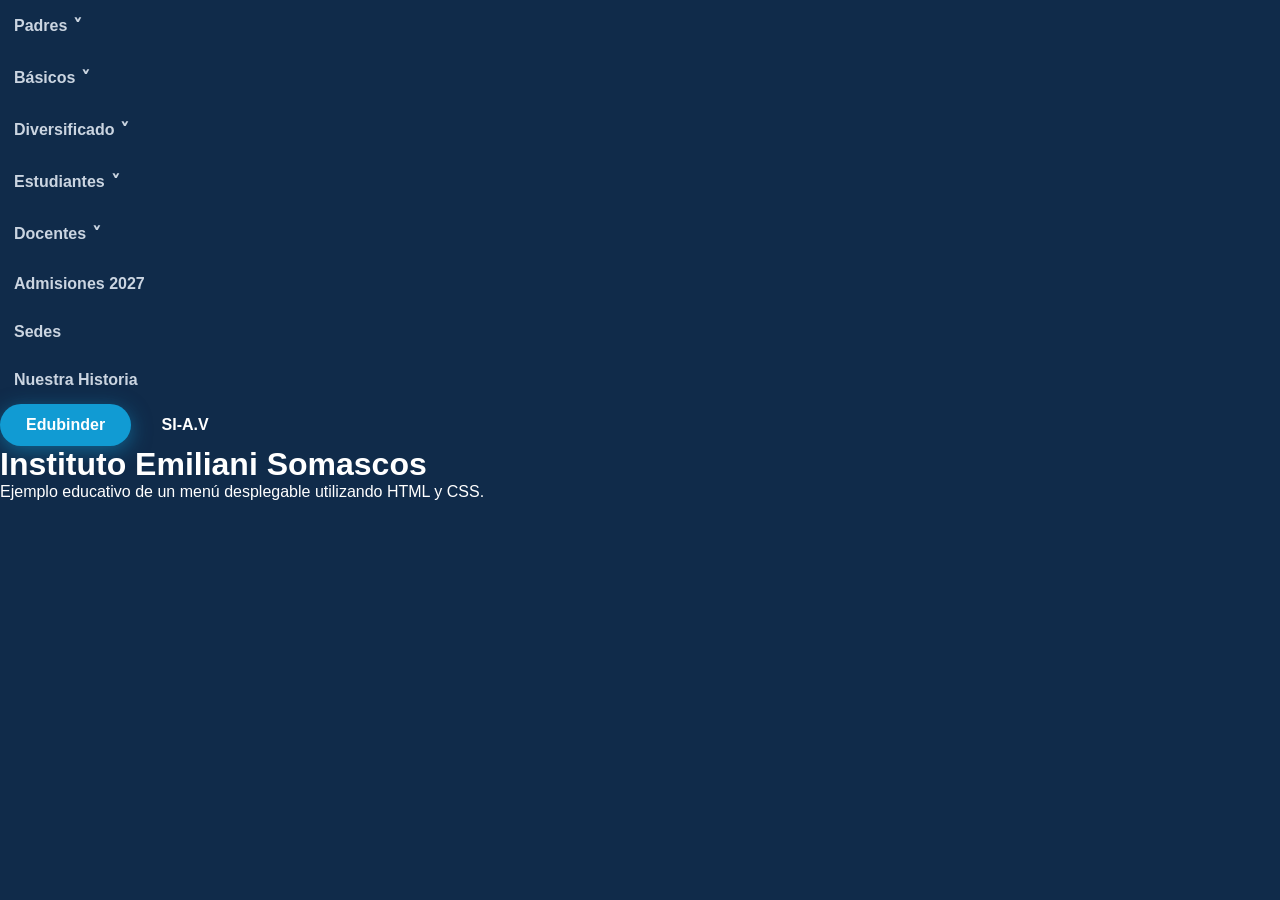
==== MenuEmilianiSomascos/index.html @ 748a53a8 "Add files via upload" ====
<!DOCTYPE html>
<html lang="es">

<head>
    <meta charset="UTF-8">
    <meta name="viewport" content="width=device-width, initial-scale=1.0">
    <title> MenuEmiliani </title>
    <link rel="stylesheet" href="estilos.css">
</head>

<body>

    <!-- Menu Principal de la pagina - DJDLA -->
    <!-- La etiqueta nav identifica una zona de navegación - DJDLA -->
    <nav class="MenuPrincipal">

        <!-- Opcion Padres - DJDLA -->
        <!-- Tiene un menú desplegable - DJDLA -->
        <div class="Menu-Item">

            <!-- Enlace Principal - DJDLA -->
            <a href="#" class="Menu-Link">
                Padres

                <span class="Flecha">˅</span>
            </a>

            <div class="Submenu">
                <a href="#">Pre Básico</a>

                <a href="#">Pre Bachillerato</a>

                <a href="#">Inscripciones</a>

                <a href="#">Primaria</a>
            </div>
        </div>

        <div class="Menu-Item">

            <a href="#" class="Menu-Link">
                Básicos
                <span class="Flecha">˅</span>
            </a>

            <!-- SubMenú - DJDLA -->
            <div class="Submenu">
                <a href="#">Proyecto Educativo</a>

                <a href="#">Útiles y Uniformes</a>

                <a href="#">Circulares</a>

                <a href="#">Reuniones</a>
            </div>
        </div>

        <!-- Opción Diversificado - DJDLA -->
        <div class="Menu-Item">
            <a href="#" class="Menu-Link">
                Diversificado
                <span class="Flecha">˅</span>
            </a>

            <!-- Submenú - DJDLA-->
            <div class="Submenu">
                <a href="#">Proyecto Educativo</a>

                <a href="#">Circulares</a>

                <a href="#">Reuniones</a>
            </div>
        </div>

        <!-- Opción Estudiantes - DJDLA -->
        <div class="Menu-Item">
            <a href="#" class="Menu-Link">
                Estudiantes
                <span class="Flecha">˅</span>
            </a>

            <!-- Submenú - DJDLA -->
            <div class="Submenu">
                <a href="#">Permisos</a>

                <a href="#">Prácticas Supervisadas</a>
            </div>
        </div>

        <!-- Opción Docentes - DJDLA -->
        <div class="Menu-Item">
            <a href="#" class="Menu-Link">
                Docentes
                <span class="Flecha">˅</span>
            </a>


            <!-- Submenú - DJDLA -->
            <div class="Submenu">
                <a href="#">Jornada Diaria</a>

                <a href="#">Plan Fin de Semana</a>
            </div>
        </div>

        <!-- Enlaces Normales - DJDLA -->
        <!-- No tienen submenús - DJDLA-->
        <div class="Menu-Item">
            <!-- Enlace de admisiones - DJDLA -->
            <a href="#" class="Menu-Link">
                Admisiones 2027
            </a>
        </div>

        <div class="Menu-Item">
            <!-- Enlace de sedes - DJDLA -->
            <a href="#" class="Menu-Link">
                Sedes
            </a>
        </div>

        <div class="Menu-Item">

            <!-- Enlace de historia - DJDLA -->
            <a href="#" class="Menu-Link">
                Nuestra Historia
            </a>
        </div>

        <!-- Botón Edubinder - DJDLA -->
        <!-- Tiene un diseño diferente - DJDLA -->
        <a href="#" class="Boton Edubinder">
            Edubinder
        </a>

        <!-- Botón SI - A.V - DJDLA -->
        <!-- Tiene color verde - DJDLA -->
        <a href="#" class="Boton siav">
            SI-A.V
        </a>
    </nav>

    <!-- Contenido de Ejemplo - DJDLA -->
    <!-- Solo permite observar el menú sobre una página - DJDLA -->

    <main class="contenido">
        <!-- Titulo Principal - DJDLA -->
        <h1> Instituto Emiliani Somascos </h1>

        <!-- Texto Demostrativo - DJDLA -->
        <p> Ejemplo educativo de un menú desplegable utilizando HTML y CSS.</p>

    </main>
</body>

</html>
---- MenuEmilianiSomascos/estilos.css ----
/* Configuracion General - DJDLA */

/* El selector * afecta a todos los elementos de la página - DJDLA  */
* {
    /* Incluye padding y border dentro del tamaño del elemento - DJDLA */
    box-sizing: border-box;

    /* Elimina los márgenes predeterminados - DJDLA */
    margin: 0;

    /* Elimina los rellenos predeterminados - DJDLA */
    padding: 0;
}

/* Configuración general del cuerpo de la página - DJDLA */
body {
    /* Define el tipo de letra - DJDLA */
    font-family: Arial, Helvetica, sans-serif;

    /* Color de fondo de la página - DJDLA */
    background-color: #102b4a;

    /* Color predeterminado del texto - DJDLA */
    color: white;
}

/* Menu Principal - DJDLA */

.Menu-Principal {
    /* Coloca los elementos horizontalmente - DJDLA */
    display: flex;

    /* Centra verticalmente los elementos  - DJDLA */
    align-items: center;

    /* Centra horizontalmente todo el menú - DJDLA */
    justify-content: center;

    /* Espacio entre cada elemento - DJDLA */
    gap: 8px;

    /* Espacio interior del menú - DJDLA */
    padding: 10px 25px;

    /* Color azul oscuro del menú - DJDLA */
    background-color: #0d2948;

    /* Permite que los submenus aparezcan sobre otros elementos - DJDLA */
    position: relative;

    /* Define prioridad visual  DJDLA */
    z-index: 1000;
}

/* Cada elemento del menú - DJDLA */
.Menu-Item {
    /* Sirve como referencia para posicionar el submenú - DJDLA */
    position: relative;
}

/* Enlaces principales - DJDLA */

.Menu-Link {
    /* Permite trabajar correctamente padding y dimensiones - DJDLA */
    display: flex;

    /* Alinea texto y flecha verticalmente - DJDLA */
    align-items: center;

    /* Espacio entre texto y flecha - DJDLA */
    gap: 6px;

    /* Espacio interior - DJDLA */
    padding: 15px 14px;

    /* Color gris claro - DJDLA */
    color: #cbd5e1;

    /* Elimina el subrayado de los enlaces - DJDLA */
    text-decoration: none;

    /* Coloca el texto en negrita - DJDLA */
    font-weight: bold;

    /* Tamaño del texto - DJDLA */
    font-size: 16px;

    /* Redondea las esquinas - DJDLA */
    border-radius: 8px;

    /* Hace suaves los cambios visuales - DJDLA */
    transition: all 0.3s ease;
}

/* Efecto hover del menú principal - DJDLA */
/* Se ejecuta cuando colocamos el cursor sobre un enlace - DJDLA */
.Menu-Link:Hover {
    /* Cambia el texto a blanco - DJDLA */
    color: white;

    /* Agrega un fondo ligeramente transparente - DJDLA */
    background-color: rgba(255, 255, 255, 0.08);

    /* Mueve ligeramente el elemento hacia arriba - DJDLA */
    transform: translateY(-2px);
}

/* Flechas - DJDLA */
.Flecha {
    /*  Tamaño de la flecha - DJDLA */
    font-size: 18px;

    /* Hace suave la animación - DJDLA */
    transition: transform 0.3s ease;
}

/* Al pasar sobre el elemento gira la flecha - DJDLA */
.Menu-Item:Hover .Flecha {
    /* Gira la flecha 180 grados - DJDLA */
    transform: rotate(180deg);
}

/* SubMenú Desplegable - DJDLA */
.Submenu {
    /* Coloca el submenú independientemente - DJDLA */
    position: absolute;

    /* Aparece debajo del elemento principal - DJDLA */
    top: 100%;

    /* Se alinea con el lado izquierdo - DJDLA */
    left: 0;

    /* Ancho minimo - DJDLA */
    min-width: 250px;

    /* Fondo blanco - DJDLA */
    background-color: white;

    /* Espacio interior - DJDLA */
    padding: 10px;

    /* Redondea las esquinas - DJDLA */
    border-radius: 18px;

    /* Agrega sombra - DJDLA */
    box-shadow: 0 15px 35px rgba(0, 0, 0, 0.25);

    /* Oculta visualmente el submenú - DJDLA */
    /* Opacity 0 significa completamente transparente - DJDLA */

    opacity: 0;

    /* Visibility hiden impide interactuar con el menú mientras está oculto - DJDLA */
    visibility: hidden;

    /* Desplaza inicialmente el menú 15 pixeles hacia abajo - DJDLA */
    transform: translateY(15px);

    /* Hace suaves las animaciones - DJDLA */
    transition: all 0.3s ease;
}

/* Mostrar el submenú - DJDLA */
/* Cuando el mouse está sobre .Menu-Item, modificamos el .Submenu que está dentro - DJDLA */
.Menu-Item:Hover .Submenu {
    /* Hace visible el submenú - DJDLA */
    opacity: 1;

    /* Permite interactuar con el - DJDLA */
    visibility: visible;

    /* Regresa a su posición original - DJDLA */
    transform: translateX(0); 
}

/* Enlaces del submenú - DJDLA */
.Submenu a {
    /*Cada enlace ocupa una línea completa - DJDLA */
    display: block;

    /* Espascio interno - DJDLA */
    padding: 13px 18px;

    /* Color oscuro del texto - DJDLA */
    color: #253247;

    /* Elimina subrayado - DJDLA */
    text-decoration: none;

    /* Tamaño de letra - DJDLA */
    font-size: 16px;

    /* Redondea cada opción - DJDLA */
    border-radius: 10px;

    /* Separa ligeramente las opciones - DJDLA */
    margin: 2px 0;

    /* Suaviza el efecto hover - DJDLA */
    transition: all 0.25s ease;
}

/* Efecto en las opciones del submenú - DJDLA */
.Submenu a:Hover {
    /* Fondo azul muy claro - DJDLA */
    background-color: #eaf2ff;

    /* Texto azul - DJDLA */
    color: #1455d9;

    /* Mueve ligeramente el texto hacia la derecha */
    transform: translateX(5px);
}

/* Botones generales - DJDLA */
.Boton {
    /* Permite controlar correctamente el padding - DJDLA */
    display: inline-block;

    /* Espacio interior - DJDLA */
    padding: 12px 26px;

    /* Texto blanco - DJDLA */
    color: white;

    /* Elimina subrayado - DJDLA */
    text-decoration: none;

    /* Texto en negrita - DJDLA */
    font-weight: bold;

    /* Bordes completamente redondeados - DJDLA */
    border-radius: 30px;

    /* Evita que el texto se divida - DJDLA */
    white-space: nowrap;

    /* Suaviza las animaciones - DJDLA */
    transition: all 0.3s ease;
}

/* Botón Edubinder - DJDLA */
.Edubinder {
    /* Fondo azul - DJDLA */
    background-color: #119bd3;

    /* Sombra azul - DJDLA */
    box-shadow: 0 5px 20px rgba(17, 155, 211, 0.50);
}

/* Botón SI-A.V - DJDLA */
.Siav {
    /* Fondo verde - DJDLA */
    background-color: #14b85a;

    /* Sombra verde - DJDLA */
    box-shadow: 0 8px 25px rgba(20, 184, 90, 0.50);
}

/* Contenido de ejemplo - DJDLA */

.Contenido {
    /* Espacio interno - DJDLA */
    padding: 100px 30px;

    /* Centra el contenido - DJDLA */
    text-align: center;
}

/* Titulo - DJDLA */
.Contenido h1 {
    /* Tamaño grande - DJDLA */
    font-size: 45px;

    /* Espacio debajo - DJDLA */
    margin-bottom: 20px;
}

/* Párrafo - DJDLA */
.Contenido p {
    /* Tamaño del texto */
    font-size: 18px;

    /* Color gris claro - DJDLA */
    color: #cbd5e1;
}

/* Diseño Responsive - DJDLA */
/* Estas reglas se ejecutarán cuando la pantalla tenga 1100px o menos - DJDLA */
@media (max-width: 1100px) {
    .Menu-Principal {
        /* Permite pasar elementos a otra línea - DJDLA */
        flex-wrap: wrap;

    }
}

/* Configuración para tablets y celulares - DJDLA */
@media(max-width: 768px) {
    .Menu-Principal {
        /* Cambia de horizontal a vertical - DJDLA */
        flex-direction: column;

        /* Estira los elementos - DJDLA */
        align-items: stretch;
    }

    .Menu-Link {
        /* Distribuye texto y flecha - DJDLA */
        justify-content: space-between;
    }

    .Submenu {
        /* En celular deja de ser flotante - DJDLA */
        position: static;
        /* Oculto inicialmente - DJDLA */
        display: none;

        /* Restablecemos las propiedades utilizadas para la version de escritorio - DJDLA */
        opacity: 1;

        visibility: visible;

        transform: none;

        /* Reduce el redondeado - DJDLA */
        border-radius: 10px;
    }

    /* Al tocar/pasar sobre el elemento, aparece el submenú - DJDLA */
    .Menu-Item:Hover .Submenu {
        /* Muestra el submenú - DJDLA */
        display: block;
    }

    .Boton {
        /* Centra el texto de los botones - DJDLA */
        text-align: center;
    }
}
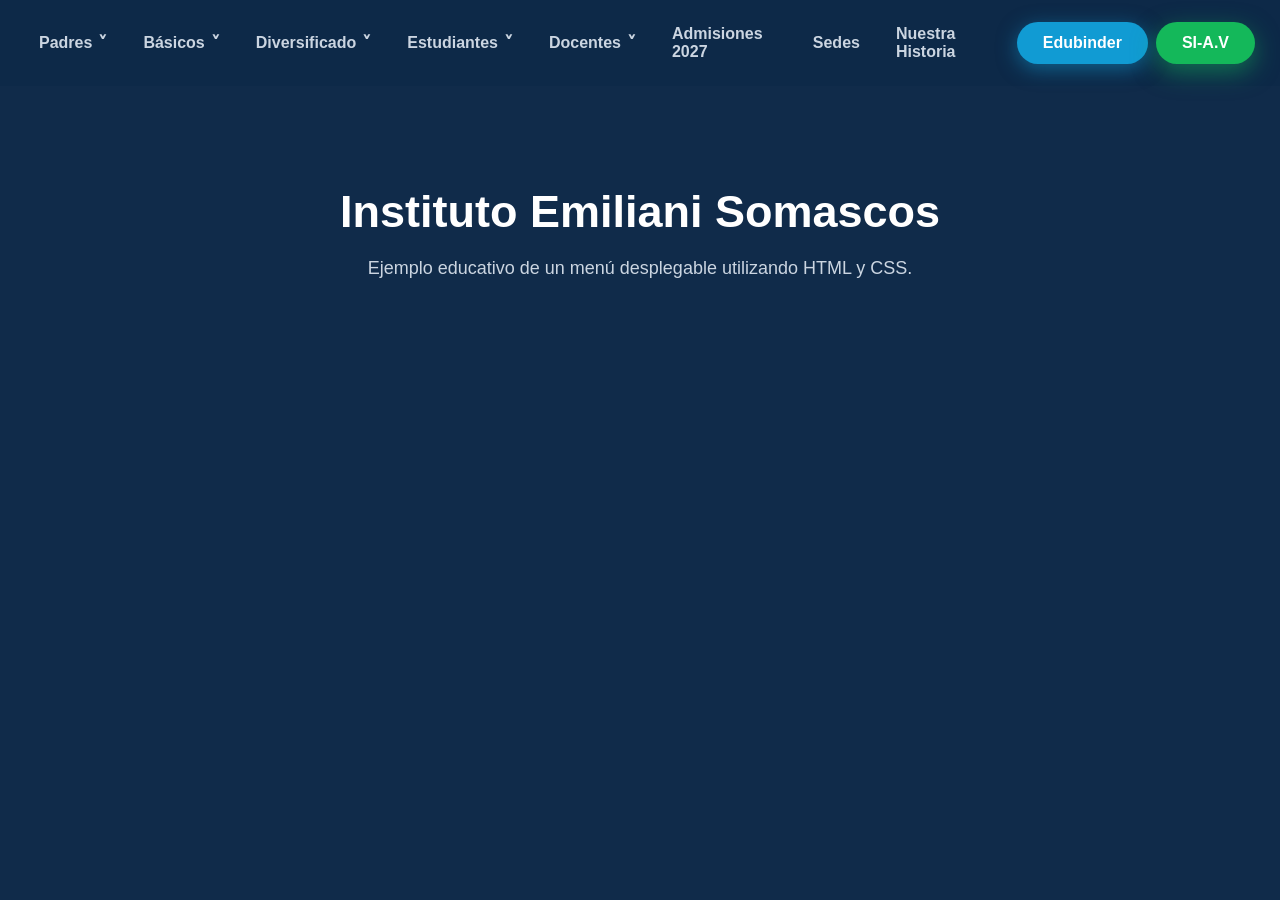
==== commit 641f6546: "Add files via upload" ====
--- a/MenuEmilianiSomascos/index.html
+++ b/MenuEmilianiSomascos/index.html
@@ -1,4 +1,5 @@
 <!DOCTYPE html>
+
 <html lang="es">
 
 <head>
@@ -10,147 +11,148 @@
 
 <body>
 
-    <!-- Menu Principal de la pagina - DJDLA -->
-    <!-- La etiqueta nav identifica una zona de navegación - DJDLA -->
-    <nav class="MenuPrincipal">
+<!-- Menu Principal de la pagina - DJDLA -->
+<!-- La etiqueta nav identifica una zona de navegación - DJDLA -->
+<nav class="Menu-Principal">
 
-        <!-- Opcion Padres - DJDLA -->
-        <!-- Tiene un menú desplegable - DJDLA -->
-        <div class="Menu-Item">
+    <!-- Opcion Padres - DJDLA -->
+    <!-- Tiene un menú desplegable - DJDLA -->
+    <div class="Menu-Item">
 
-            <!-- Enlace Principal - DJDLA -->
-            <a href="#" class="Menu-Link">
-                Padres
+        <!-- Enlace Principal - DJDLA -->
+        <a href="#" class="Menu-Link">
+            Padres
 
-                <span class="Flecha">˅</span>
-            </a>
+            <span class="Flecha">˅</span>
+        </a>
 
-            <div class="Submenu">
-                <a href="#">Pre Básico</a>
+        <div class="Submenu">
+            <a href="#">Pre Básico</a>
 
-                <a href="#">Pre Bachillerato</a>
+            <a href="#">Pre Bachillerato</a>
 
-                <a href="#">Inscripciones</a>
+            <a href="#">Inscripciones</a>
 
-                <a href="#">Primaria</a>
-            </div>
+            <a href="#">Primaria</a>
         </div>
+    </div>
 
-        <div class="Menu-Item">
+    <div class="Menu-Item">
 
-            <a href="#" class="Menu-Link">
-                Básicos
-                <span class="Flecha">˅</span>
-            </a>
+        <a href="#" class="Menu-Link">
+            Básicos
+            <span class="Flecha">˅</span>
+        </a>
 
-            <!-- SubMenú - DJDLA -->
-            <div class="Submenu">
-                <a href="#">Proyecto Educativo</a>
+        <!-- SubMenú - DJDLA -->
+        <div class="Submenu">
+            <a href="#">Proyecto Educativo</a>
 
-                <a href="#">Útiles y Uniformes</a>
+            <a href="#">Útiles y Uniformes</a>
 
-                <a href="#">Circulares</a>
+            <a href="#">Circulares</a>
 
-                <a href="#">Reuniones</a>
-            </div>
+            <a href="#">Reuniones</a>
         </div>
+    </div>
 
-        <!-- Opción Diversificado - DJDLA -->
-        <div class="Menu-Item">
-            <a href="#" class="Menu-Link">
-                Diversificado
-                <span class="Flecha">˅</span>
-            </a>
+    <!-- Opción Diversificado - DJDLA -->
+    <div class="Menu-Item">
+        <a href="#" class="Menu-Link">
+            Diversificado
+            <span class="Flecha">˅</span>
+        </a>
 
-            <!-- Submenú - DJDLA-->
-            <div class="Submenu">
-                <a href="#">Proyecto Educativo</a>
+        <!-- Submenú - DJDLA-->
+        <div class="Submenu">
+            <a href="#">Proyecto Educativo</a>
 
-                <a href="#">Circulares</a>
+            <a href="#">Circulares</a>
 
-                <a href="#">Reuniones</a>
-            </div>
+            <a href="#">Reuniones</a>
         </div>
+    </div>
 
-        <!-- Opción Estudiantes - DJDLA -->
-        <div class="Menu-Item">
-            <a href="#" class="Menu-Link">
-                Estudiantes
-                <span class="Flecha">˅</span>
-            </a>
+    <!-- Opción Estudiantes - DJDLA -->
+    <div class="Menu-Item">
+        <a href="#" class="Menu-Link">
+            Estudiantes
+            <span class="Flecha">˅</span>
+        </a>
 
-            <!-- Submenú - DJDLA -->
-            <div class="Submenu">
-                <a href="#">Permisos</a>
+        <!-- Submenú - DJDLA -->
+        <div class="Submenu">
+            <a href="#">Permisos</a>
 
-                <a href="#">Prácticas Supervisadas</a>
-            </div>
+            <a href="#">Prácticas Supervisadas</a>
         </div>
+    </div>
 
-        <!-- Opción Docentes - DJDLA -->
-        <div class="Menu-Item">
-            <a href="#" class="Menu-Link">
-                Docentes
-                <span class="Flecha">˅</span>
-            </a>
+    <!-- Opción Docentes - DJDLA -->
+    <div class="Menu-Item">
+        <a href="#" class="Menu-Link">
+            Docentes
+            <span class="Flecha">˅</span>
+        </a>
 
 
-            <!-- Submenú - DJDLA -->
-            <div class="Submenu">
-                <a href="#">Jornada Diaria</a>
+        <!-- Submenú - DJDLA -->
+        <div class="Submenu">
+            <a href="#">Jornada Diaria</a>
 
-                <a href="#">Plan Fin de Semana</a>
-            </div>
+            <a href="#">Plan Fin de Semana</a>
         </div>
+    </div>
 
-        <!-- Enlaces Normales - DJDLA -->
-        <!-- No tienen submenús - DJDLA-->
-        <div class="Menu-Item">
-            <!-- Enlace de admisiones - DJDLA -->
-            <a href="#" class="Menu-Link">
-                Admisiones 2027
-            </a>
-        </div>
+    <!-- Enlaces Normales - DJDLA -->
+    <!-- No tienen submenús - DJDLA-->
+    <div class="Menu-Item">
+        <!-- Enlace de admisiones - DJDLA -->
+        <a href="#" class="Menu-Link">
+            Admisiones 2027
+        </a>
+    </div>
 
-        <div class="Menu-Item">
-            <!-- Enlace de sedes - DJDLA -->
-            <a href="#" class="Menu-Link">
-                Sedes
-            </a>
-        </div>
+    <div class="Menu-Item">
+        <!-- Enlace de sedes - DJDLA -->
+        <a href="#" class="Menu-Link">
+            Sedes
+        </a>
+    </div>
 
-        <div class="Menu-Item">
+    <div class="Menu-Item">
 
-            <!-- Enlace de historia - DJDLA -->
-            <a href="#" class="Menu-Link">
-                Nuestra Historia
-            </a>
-        </div>
+        <!-- Enlace de historia - DJDLA -->
+        <a href="#" class="Menu-Link">
+            Nuestra Historia
+        </a>
+    </div>
 
-        <!-- Botón Edubinder - DJDLA -->
-        <!-- Tiene un diseño diferente - DJDLA -->
-        <a href="#" class="Boton Edubinder">
-            Edubinder
-        </a>
+    <!-- Botón Edubinder - DJDLA -->
+    <!-- Tiene un diseño diferente - DJDLA -->
+    <a href="#" class="Boton Edubinder">
+        Edubinder
+    </a>
 
-        <!-- Botón SI - A.V - DJDLA -->
-        <!-- Tiene color verde - DJDLA -->
-        <a href="#" class="Boton siav">
-            SI-A.V
-        </a>
-    </nav>
+    <!-- Botón SI - A.V - DJDLA -->
+    <!-- Tiene color verde - DJDLA -->
+    <a href="#" class="Boton Siav">
+        SI-A.V
+    </a>
+</nav>
 
-    <!-- Contenido de Ejemplo - DJDLA -->
-    <!-- Solo permite observar el menú sobre una página - DJDLA -->
+<!-- Contenido de Ejemplo - DJDLA -->
+<!-- Solo permite observar el menú sobre una página - DJDLA -->
 
-    <main class="contenido">
-        <!-- Titulo Principal - DJDLA -->
-        <h1> Instituto Emiliani Somascos </h1>
+<main class="Contenido">
+    <!-- Titulo Principal - DJDLA -->
+    <h1> Instituto Emiliani Somascos </h1>
 
-        <!-- Texto Demostrativo - DJDLA -->
-        <p> Ejemplo educativo de un menú desplegable utilizando HTML y CSS.</p>
+    <!-- Texto Demostrativo - DJDLA -->
+    <p> Ejemplo educativo de un menú desplegable utilizando HTML y CSS.</p>
 
-    </main>
+</main>
+
 </body>
 
 </html>
--- a/MenuEmilianiSomascos/estilos.css
+++ b/MenuEmilianiSomascos/estilos.css
@@ -1,6 +1,7 @@
 /* Configuracion General - DJDLA */
 
 /* El selector * afecta a todos los elementos de la página - DJDLA  */
+
 * {
     /* Incluye padding y border dentro del tamaño del elemento - DJDLA */
     box-sizing: border-box;
@@ -22,6 +23,7 @@
 
     /* Color predeterminado del texto - DJDLA */
     color: white;
+
 }
 
 /* Menu Principal - DJDLA */
@@ -50,6 +52,7 @@
 
     /* Define prioridad visual  DJDLA */
     z-index: 1000;
+
 }
 
 /* Cada elemento del menú - DJDLA */
@@ -90,19 +93,22 @@
 
     /* Hace suaves los cambios visuales - DJDLA */
     transition: all 0.3s ease;
+
 }
 
 /* Efecto hover del menú principal - DJDLA */
 /* Se ejecuta cuando colocamos el cursor sobre un enlace - DJDLA */
-.Menu-Link:Hover {
+.Menu-Link:hover {
     /* Cambia el texto a blanco - DJDLA */
     color: white;
 
+
     /* Agrega un fondo ligeramente transparente - DJDLA */
     background-color: rgba(255, 255, 255, 0.08);
 
     /* Mueve ligeramente el elemento hacia arriba - DJDLA */
     transform: translateY(-2px);
+
 }
 
 /* Flechas - DJDLA */
@@ -110,12 +116,14 @@
     /*  Tamaño de la flecha - DJDLA */
     font-size: 18px;
 
+
     /* Hace suave la animación - DJDLA */
     transition: transform 0.3s ease;
+
 }
 
 /* Al pasar sobre el elemento gira la flecha - DJDLA */
-.Menu-Item:Hover .Flecha {
+.Menu-Item:hover .Flecha {
     /* Gira la flecha 180 grados - DJDLA */
     transform: rotate(180deg);
 }
@@ -125,6 +133,7 @@
     /* Coloca el submenú independientemente - DJDLA */
     position: absolute;
 
+
     /* Aparece debajo del elemento principal - DJDLA */
     top: 100%;
 
@@ -159,19 +168,22 @@
 
     /* Hace suaves las animaciones - DJDLA */
     transition: all 0.3s ease;
+
 }
 
 /* Mostrar el submenú - DJDLA */
 /* Cuando el mouse está sobre .Menu-Item, modificamos el .Submenu que está dentro - DJDLA */
-.Menu-Item:Hover .Submenu {
+.Menu-Item:hover .Submenu {
     /* Hace visible el submenú - DJDLA */
     opacity: 1;
 
+
     /* Permite interactuar con el - DJDLA */
     visibility: visible;
 
     /* Regresa a su posición original - DJDLA */
-    transform: translateX(0); 
+    transform: translateY(0);
+
 }
 
 /* Enlaces del submenú - DJDLA */
@@ -179,6 +191,7 @@
     /*Cada enlace ocupa una línea completa - DJDLA */
     display: block;
 
+
     /* Espascio interno - DJDLA */
     padding: 13px 18px;
 
@@ -199,18 +212,21 @@
 
     /* Suaviza el efecto hover - DJDLA */
     transition: all 0.25s ease;
+
 }
 
 /* Efecto en las opciones del submenú - DJDLA */
-.Submenu a:Hover {
+.Submenu a:hover {
     /* Fondo azul muy claro - DJDLA */
     background-color: #eaf2ff;
 
+
     /* Texto azul - DJDLA */
     color: #1455d9;
 
     /* Mueve ligeramente el texto hacia la derecha */
     transform: translateX(5px);
+
 }
 
 /* Botones generales - DJDLA */
@@ -218,6 +234,7 @@
     /* Permite controlar correctamente el padding - DJDLA */
     display: inline-block;
 
+
     /* Espacio interior - DJDLA */
     padding: 12px 26px;
 
@@ -238,6 +255,7 @@
 
     /* Suaviza las animaciones - DJDLA */
     transition: all 0.3s ease;
+
 }
 
 /* Botón Edubinder - DJDLA */
@@ -249,6 +267,19 @@
     box-shadow: 0 5px 20px rgba(17, 155, 211, 0.50);
 }
 
+/* Efecto al colocar el mouse - DJDLA */
+.Edubinder:hover {
+    /* Azul más claro - DJDLA */
+    background-color: #21afe9;
+
+
+    /* Mueve el botón hacia arriba - DJDLA */
+    transform: translateY(-3px);
+
+    /* Aumenta la sombra - DJDLA */
+    box-shadow: 0 8px 25px rgba(17, 155, 211, 0.50);
+}
+
 /* Botón SI-A.V - DJDLA */
 .Siav {
     /* Fondo verde - DJDLA */
@@ -256,6 +287,21 @@
 
     /* Sombra verde - DJDLA */
     box-shadow: 0 8px 25px rgba(20, 184, 90, 0.50);
+
+}
+
+/* Efecto hover - DJDLA */
+.Siav:hover {
+    /* Verde más claro - DJDLA */
+    background-color: #20ce6b;
+
+
+    /* Mueve el botón - DJDLA */
+    transform: translateY(-3px);
+
+    /* Incrementa la sombra - DJDLA */
+    box-shadow: 0 8px 25px rgba(20, 184, 90, 0.50);
+
 }
 
 /* Contenido de ejemplo - DJDLA */
@@ -266,6 +312,7 @@
 
     /* Centra el contenido - DJDLA */
     text-align: center;
+
 }
 
 /* Titulo - DJDLA */
@@ -273,8 +320,10 @@
     /* Tamaño grande - DJDLA */
     font-size: 45px;
 
+
     /* Espacio debajo - DJDLA */
     margin-bottom: 20px;
+
 }
 
 /* Párrafo - DJDLA */
@@ -282,8 +331,10 @@
     /* Tamaño del texto */
     font-size: 18px;
 
+
     /* Color gris claro - DJDLA */
     color: #cbd5e1;
+
 }
 
 /* Diseño Responsive - DJDLA */
@@ -292,7 +343,6 @@
     .Menu-Principal {
         /* Permite pasar elementos a otra línea - DJDLA */
         flex-wrap: wrap;
-
     }
 }
 
@@ -302,6 +352,7 @@
         /* Cambia de horizontal a vertical - DJDLA */
         flex-direction: column;
 
+
         /* Estira los elementos - DJDLA */
         align-items: stretch;
     }
@@ -314,6 +365,7 @@
     .Submenu {
         /* En celular deja de ser flotante - DJDLA */
         position: static;
+
         /* Oculto inicialmente - DJDLA */
         display: none;
 
@@ -329,7 +381,7 @@
     }
 
     /* Al tocar/pasar sobre el elemento, aparece el submenú - DJDLA */
-    .Menu-Item:Hover .Submenu {
+    .Menu-Item:hover .Submenu {
         /* Muestra el submenú - DJDLA */
         display: block;
     }
@@ -338,5 +390,5 @@
         /* Centra el texto de los botones - DJDLA */
         text-align: center;
     }
-}
-
+
+}
